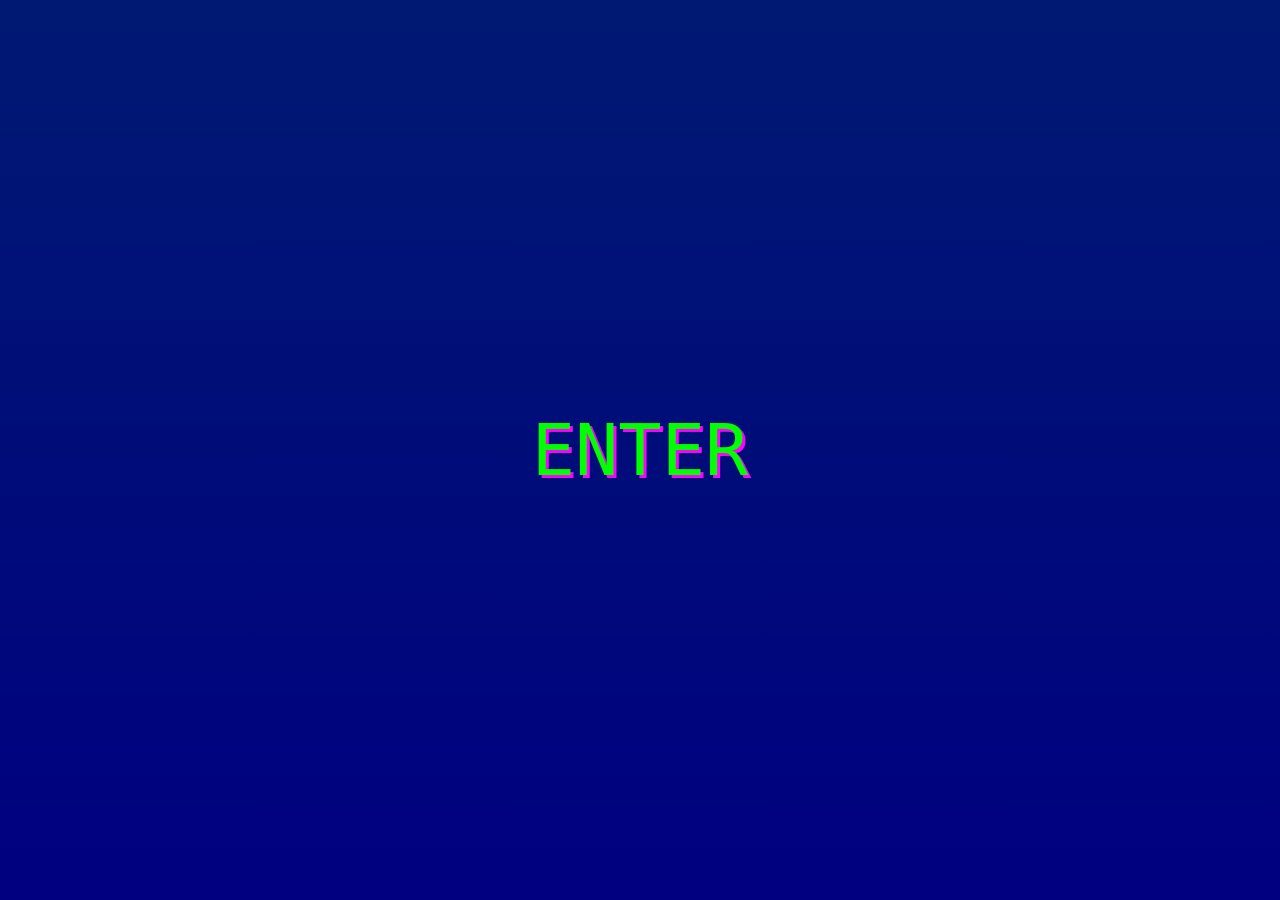
==== index.html @ 9fcf12a5 "Update index.html" ====
<!DOCTYPE html>
<html lang="en">
<head>
    <meta charset="UTF-8">
    <meta name="viewport" content="width=device-width, initial-scale=1.0">
    <title>Welcome to Unknown Anomaly</title>
    <style>
        body {
            margin: 0;
            padding: 0;
            background-color: #000080;
            font-family: "Comic Sans MS", monospace;
            display: flex;
            justify-content: center;
            align-items: center;
            min-height: 100vh;
            overflow: hidden;
        }

        .splash-container {
            text-align: center;
            position: relative;
            z-index: 1;
        }

        .enter-text {
            font-size: 72px;
            color: #00ff00;
            text-shadow: 3px 3px #ff00ff;
            animation: glow 2s infinite alternate;
            cursor: url('/assets/cursors/w98hand.cur'), pointer;
            text-decoration: none;
            display: block;
            margin: 20px;
        }

        .enter-text:hover {
            color: #ffff00;
            text-shadow: 0 0 10px #00ff00;
        }

        .construction {
            position: absolute;
            bottom: 20px;
            left: 50%;
            transform: translateX(-50%);
            color: #ffff00;
            font-size: 24px;
            animation: blink 1s infinite;
        }

        .matrix-bg {
            position: fixed;
            top: 0;
            left: 0;
            width: 100%;
            height: 100%;
            z-index: 0;
            opacity: 0.1;
            background: linear-gradient(180deg, #00ff00 0%, transparent 100%);
        }

        @keyframes glow {
            from {
                text-shadow: 3px 3px #ff00ff;
            }
            to {
                text-shadow: 0 0 20px #00ff00;
            }
        }

        @keyframes blink {
            50% { opacity: 0.5; }
        }

        .sparkle {
            position: fixed;
            pointer-events: none;
            color: #ffffff;
            text-shadow: 0 0 2px #ffffff;
            animation: sparkle-fade 0.6s linear forwards;
            z-index: 9999;
            font-size: 12px;
            line-height: 1;
        }

        @keyframes sparkle-fade {
            0% {
                transform: scale(1);
                opacity: 1;
            }
            50% {
                transform: scale(0.8);
                opacity: 0.8;
            }
            100% {
                transform: scale(0.2);
                opacity: 0;
            }
        }
    </style>
</head>
<body>
    <div class="matrix-bg"></div>
    <div class="splash-container">
        <a href="/main.html" class="enter-text">ENTER</a>
    </div>

    <script>
        // Add sparkle effect on mouse movement
        document.addEventListener('mousemove', (e) => {
            if (Math.random() < 0.2) {
                createSparkle(e.clientX, e.clientY);
            }
        });

        function createSparkle(x, y) {
            const sparkle = document.createElement('div');
            sparkle.className = 'sparkle';
            sparkle.textContent = '★';
            sparkle.style.left = `${x}px`;
            sparkle.style.top = `${y}px`;
            document.body.appendChild(sparkle);

            sparkle.addEventListener('animationend', () => {
                sparkle.remove();
            });
        }

        // Add some random sparkles on page load
        for (let i = 0; i < 10; i++) {
            const x = Math.random() * window.innerWidth;
            const y = Math.random() * window.innerHeight;
            createSparkle(x, y);
        }
    </script>
</body>
</html>
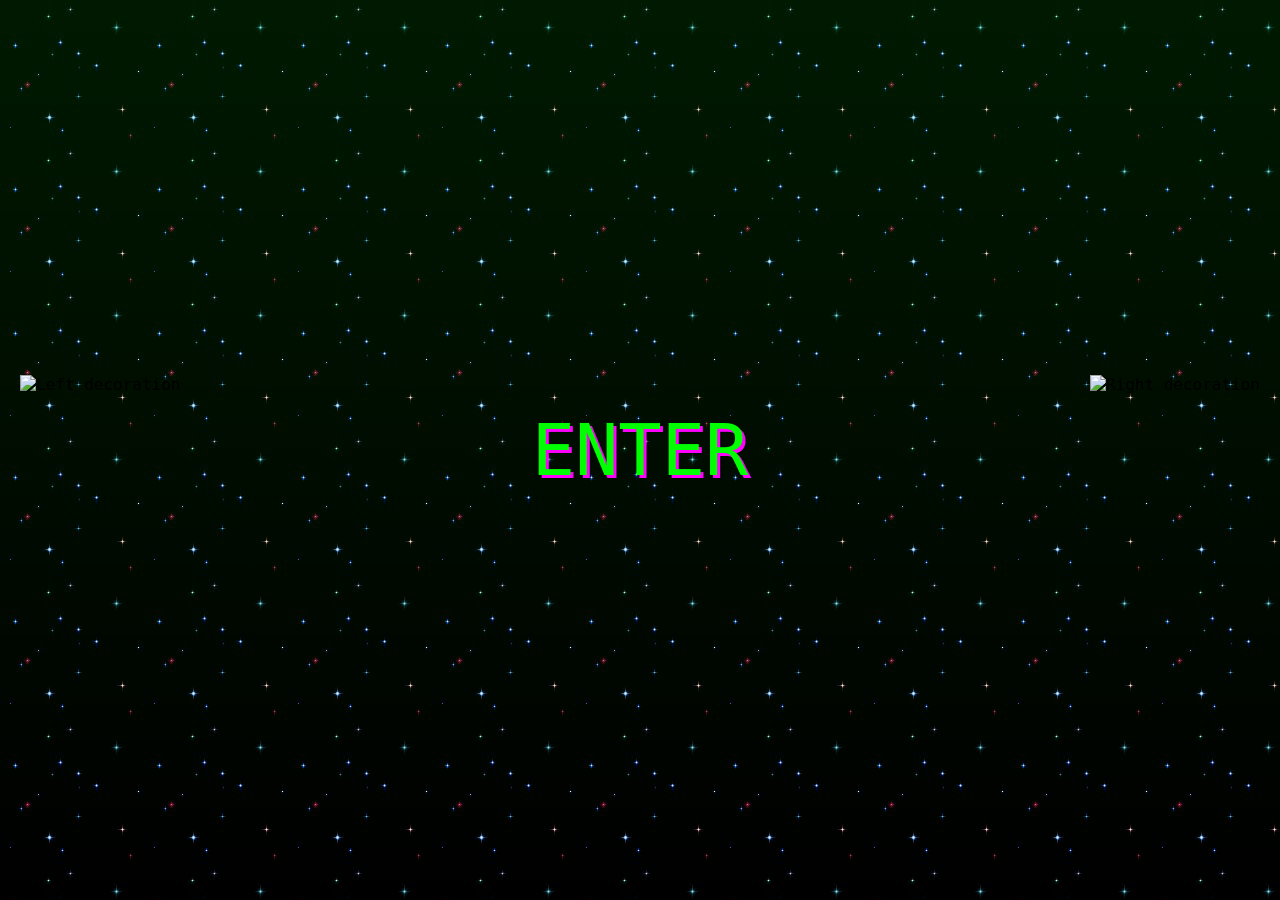
==== commit ccc09429: "uploaded graphics" ====
--- a/index.html
+++ b/index.html
@@ -9,6 +9,8 @@
             margin: 0;
             padding: 0;
             background-color: #000080;
+            background-image: url('/img/bg.png');
+            background-repeat: repeat;
             font-family: "Comic Sans MS", monospace;
             display: flex;
             justify-content: center;
@@ -60,6 +62,25 @@
             background: linear-gradient(180deg, #00ff00 0%, transparent 100%);
         }
 
+        /* Styles for side GIFs */
+        .side-gif {
+            position: fixed;
+            height: 150px;
+            z-index: 1;
+        }
+        
+        .left-gif {
+            left: 20px;
+            top: 50%;
+            transform: translateY(-50%);
+        }
+        
+        .right-gif {
+            right: 20px;
+            top: 50%;
+            transform: translateY(-50%);
+        }
+
         @keyframes glow {
             from {
                 text-shadow: 3px 3px #ff00ff;
@@ -102,6 +123,13 @@
 </head>
 <body>
     <div class="matrix-bg"></div>
+    
+    <!-- Left side GIF -->
+    <img src="https://s13.gifyu.com/images/SPyoq.gif" alt="Left decoration" class="side-gif left-gif">
+    
+    <!-- Right side GIF -->
+    <img src="https://s13.gifyu.com/images/SPyor.gif" alt="Right decoration" class="side-gif right-gif">
+    
     <div class="splash-container">
         <a href="/main.html" class="enter-text">ENTER</a>
     </div>
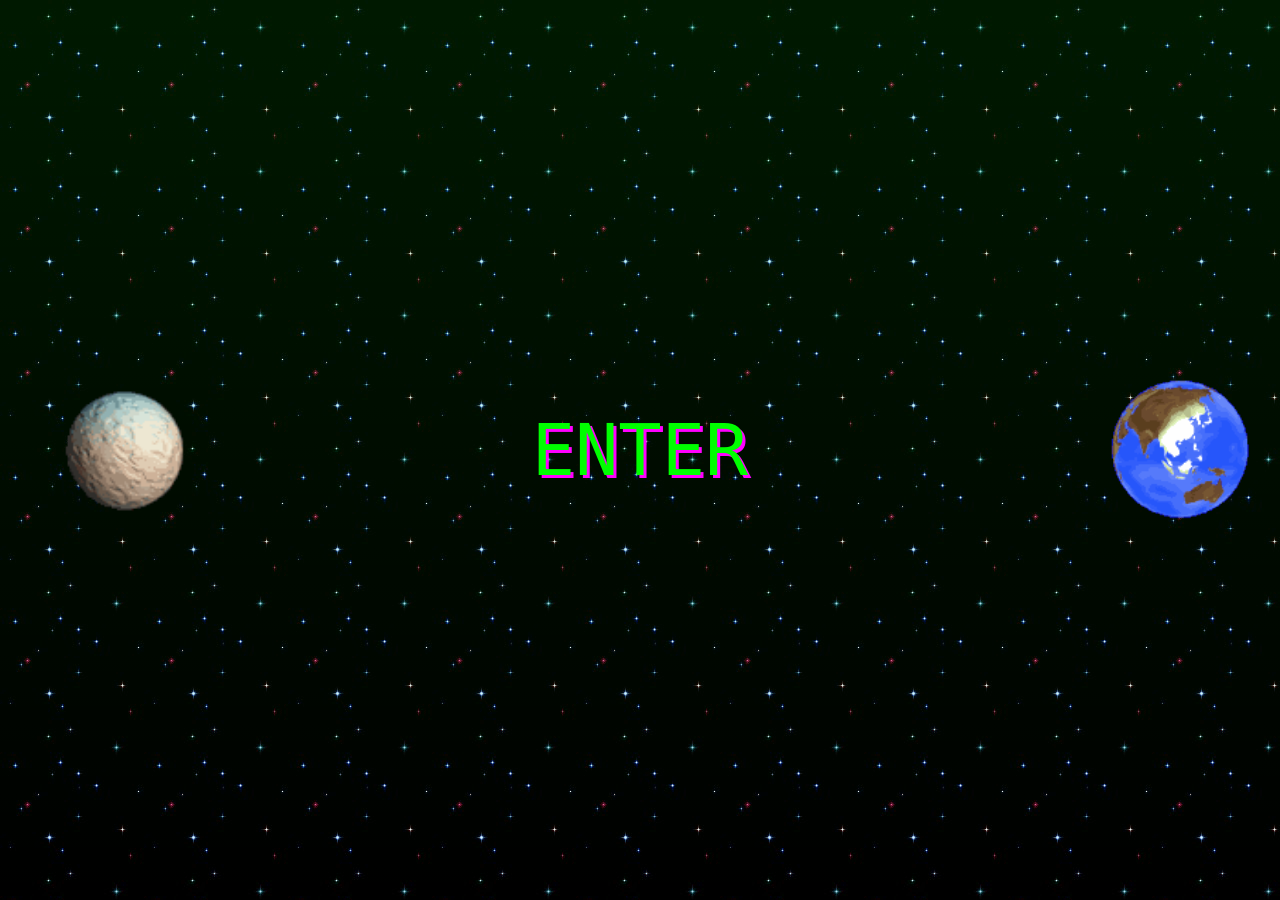
==== commit 83dcb958: "Update index.html" ====
--- a/index.html
+++ b/index.html
@@ -125,10 +125,10 @@
     <div class="matrix-bg"></div>
     
     <!-- Left side GIF -->
-    <img src="https://s13.gifyu.com/images/SPyoq.gif" alt="Left decoration" class="side-gif left-gif">
+    <img src="/img/20.gif" alt="Left decoration" class="side-gif left-gif">
     
     <!-- Right side GIF -->
-    <img src="https://s13.gifyu.com/images/SPyor.gif" alt="Right decoration" class="side-gif right-gif">
+    <img src="/img/28.gif" alt="Right decoration" class="side-gif right-gif">
     
     <div class="splash-container">
         <a href="/main.html" class="enter-text">ENTER</a>
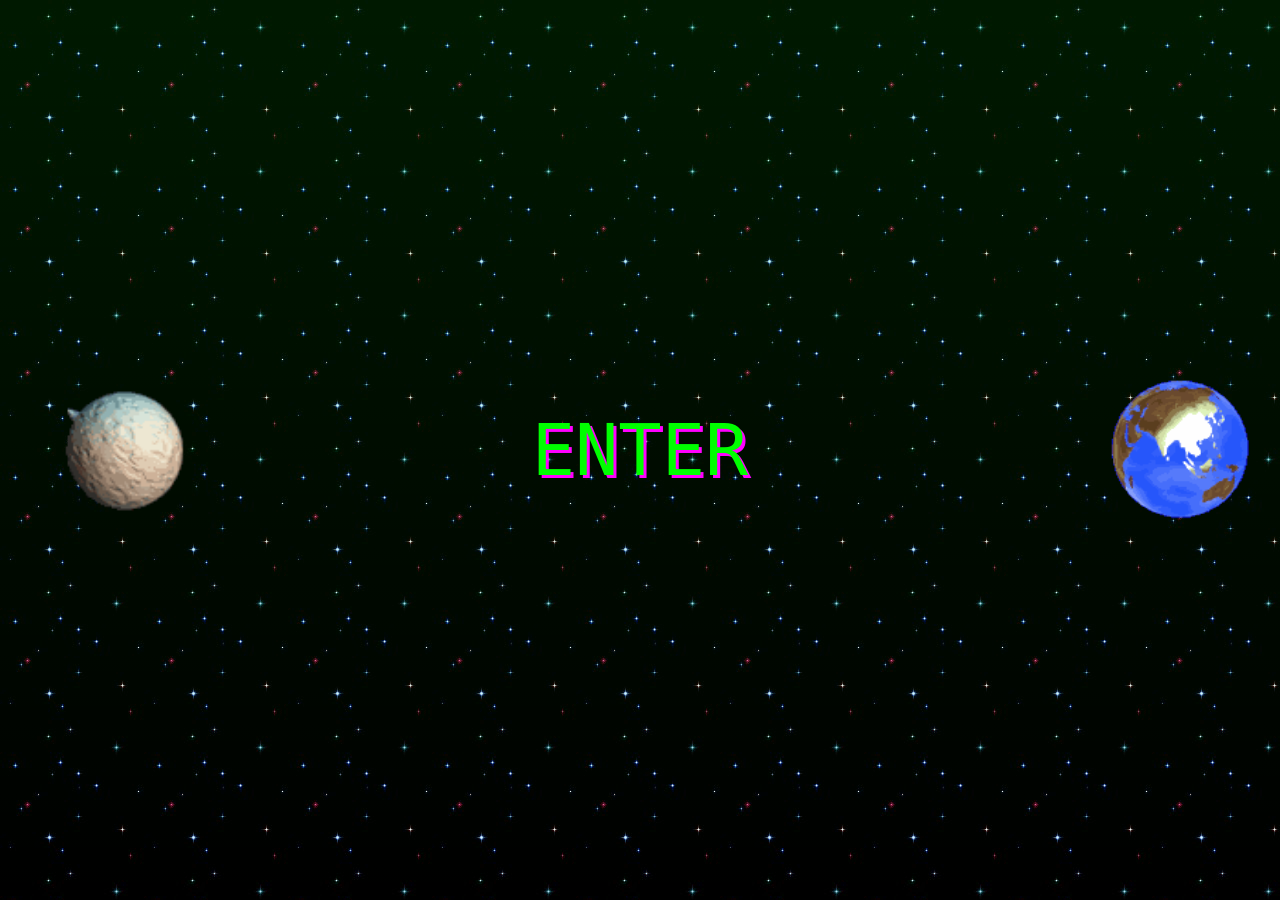
==== commit 7c66d2a0: "update" ====
--- a/index.html
+++ b/index.html
@@ -125,16 +125,39 @@
     <div class="matrix-bg"></div>
     
     <!-- Left side GIF -->
-    <img src="/img/20.gif" alt="Left decoration" class="side-gif left-gif">
+    <img src="/assets/img/20.gif" alt="Left decoration" class="side-gif left-gif">
     
     <!-- Right side GIF -->
-    <img src="/img/28.gif" alt="Right decoration" class="side-gif right-gif">
+    <img src="/assets/img/28.gif" alt="Right decoration" class="side-gif right-gif">
     
     <div class="splash-container">
-        <a href="/main.html" class="enter-text">ENTER</a>
+        <a href="#" id="enterButton" class="enter-text">ENTER</a>
     </div>
 
+    <!-- Add audio element for click sound -->
+    <audio id="clickSound" preload="auto">
+        <source src="/assets/audio/mouseclick.mp3" type="audio/mpeg">
+    </audio>
+
     <script>
+        // Handle enter button click
+        document.getElementById('enterButton').addEventListener('click', function(e) {
+            e.preventDefault();
+            const clickSound = document.getElementById('clickSound');
+            
+            // Play click sound and wait for it to finish before navigating
+            clickSound.play().then(() => {
+                // Add a small delay to let the sound play
+                setTimeout(() => {
+                    window.location.href = '/main.html';
+                }, 100);
+            }).catch(error => {
+                // If sound can't play, just navigate
+                console.error("Sound play failed:", error);
+                window.location.href = '/main.html';
+            });
+        });
+
         // Add sparkle effect on mouse movement
         document.addEventListener('mousemove', (e) => {
             if (Math.random() < 0.2) {
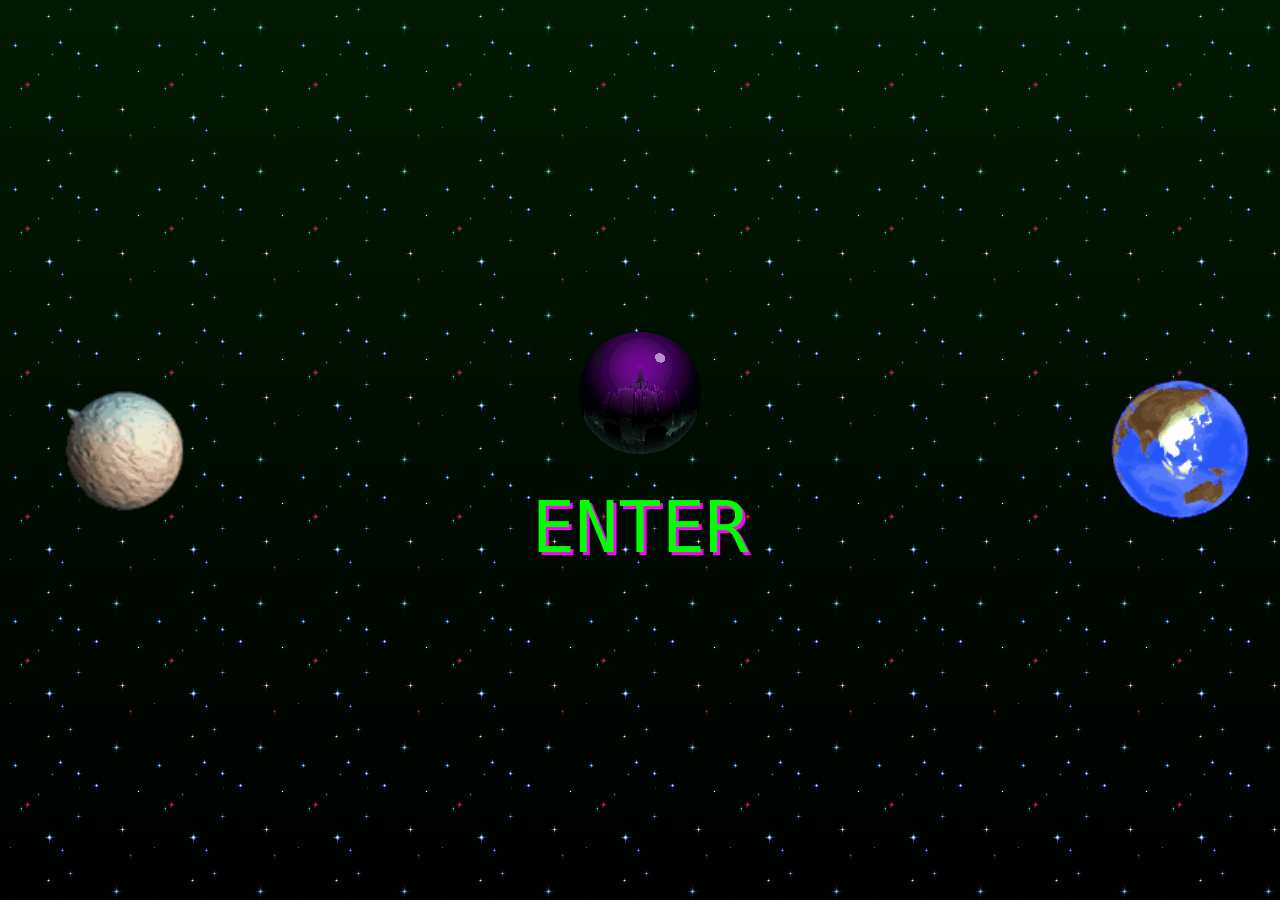
==== commit 57cda6c7: "splash update" ====
--- a/index.html
+++ b/index.html
@@ -9,7 +9,7 @@
             margin: 0;
             padding: 0;
             background-color: #000080;
-            background-image: url('/img/bg.png');
+            background-image: url('/assets/img/bg.png');
             background-repeat: repeat;
             font-family: "Comic Sans MS", monospace;
             display: flex;
@@ -33,7 +33,7 @@
             cursor: url('/assets/cursors/w98hand.cur'), pointer;
             text-decoration: none;
             display: block;
-            margin: 20px;
+            margin-top: 30px;
         }
 
         .enter-text:hover {
@@ -118,6 +118,16 @@
                 transform: scale(0.2);
                 opacity: 0;
             }
+        }
+
+        /* Style for the middle GIF */
+        .middle-gif {
+            max-width: 100%;
+            height: auto;
+            margin-bottom: 20px;
+            display: block;
+            margin-left: auto;
+            margin-right: auto;
         }
     </style>
 </head>
@@ -131,6 +141,8 @@
     <img src="/assets/img/28.gif" alt="Right decoration" class="side-gif right-gif">
     
     <div class="splash-container">
+        <!-- Add the 9.gif in the middle -->
+        <img src="/assets/img/9.gif" alt="Welcome GIF" class="middle-gif">
         <a href="#" id="enterButton" class="enter-text">ENTER</a>
     </div>
 
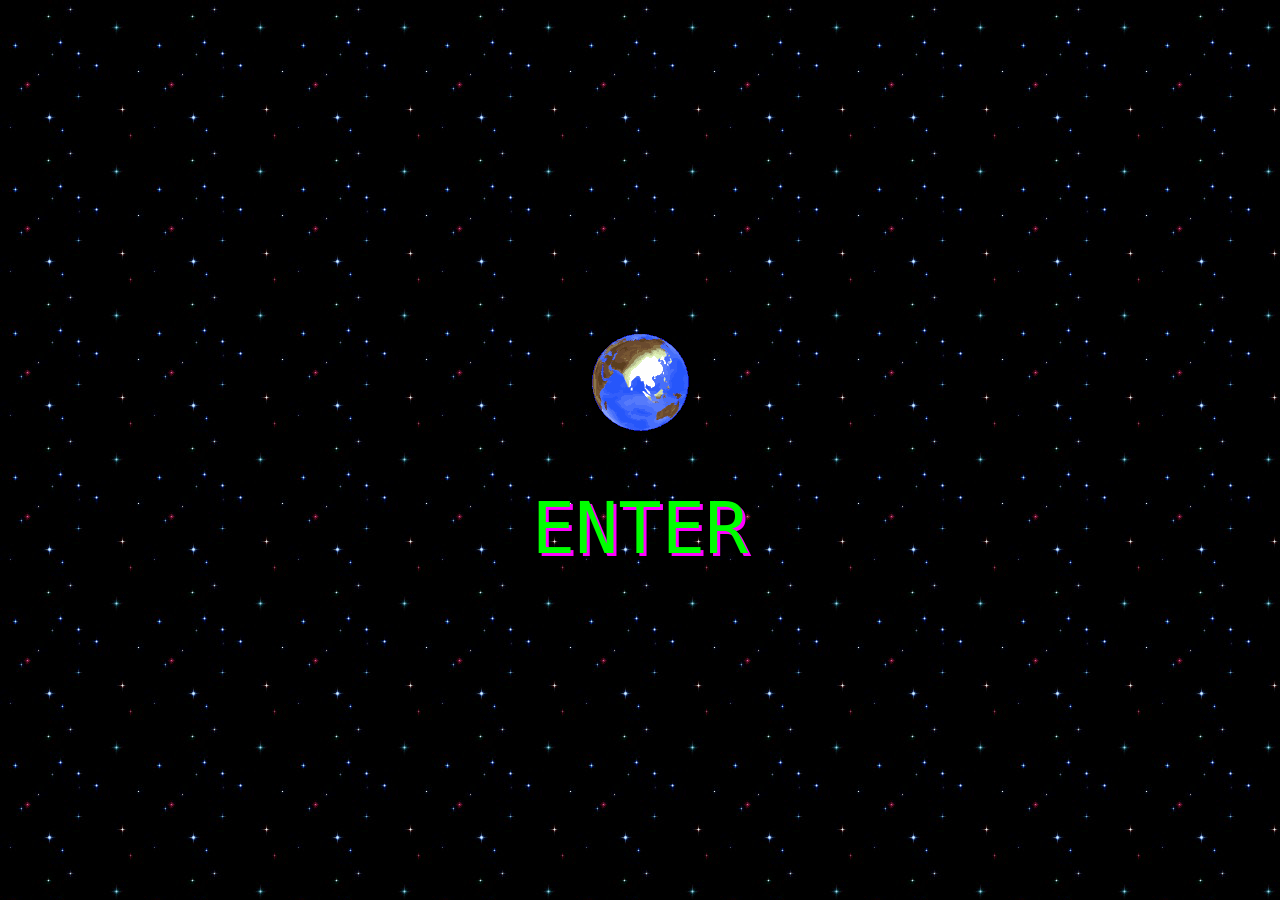
==== commit 1dfdb27c: "Update index.html" ====
--- a/index.html
+++ b/index.html
@@ -33,7 +33,7 @@
             cursor: url('/assets/cursors/w98hand.cur'), pointer;
             text-decoration: none;
             display: block;
-            margin-top: 30px;
+            margin-top: 50px;
         }
 
         .enter-text:hover {
@@ -132,17 +132,9 @@
     </style>
 </head>
 <body>
-    <div class="matrix-bg"></div>
-    
-    <!-- Left side GIF -->
-    <img src="/assets/img/20.gif" alt="Left decoration" class="side-gif left-gif">
-    
-    <!-- Right side GIF -->
-    <img src="/assets/img/28.gif" alt="Right decoration" class="side-gif right-gif">
-    
     <div class="splash-container">
         <!-- Add the 9.gif in the middle -->
-        <img src="/assets/img/9.gif" alt="Welcome GIF" class="middle-gif">
+        <img src="/assets/img/28.gif" alt="Welcome GIF" class="middle-gif">
         <a href="#" id="enterButton" class="enter-text">ENTER</a>
     </div>
 
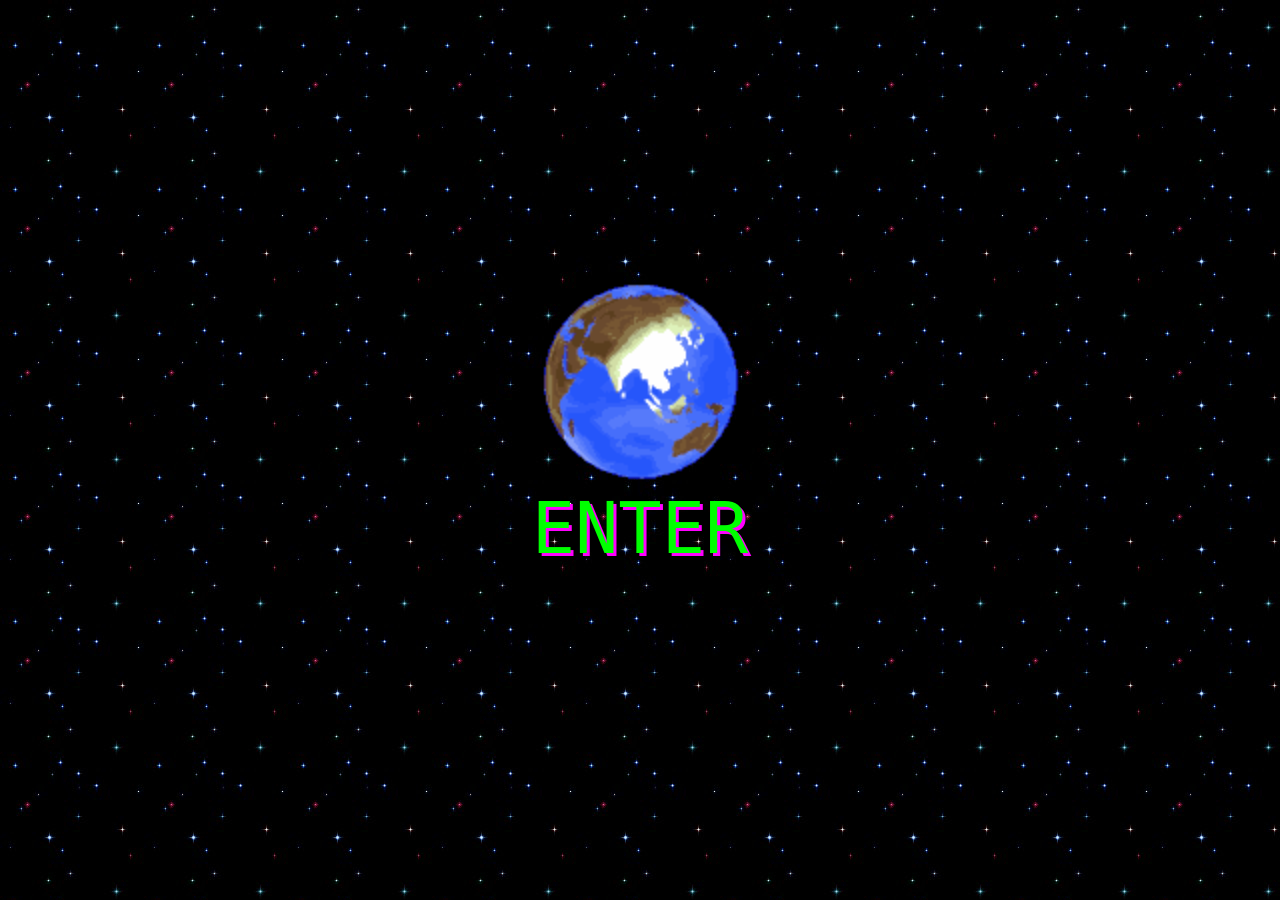
==== commit 73129c0a: "Update index.html" ====
--- a/index.html
+++ b/index.html
@@ -128,6 +128,8 @@
             display: block;
             margin-left: auto;
             margin-right: auto;
+            transform: scale(2);
+            transform-origin: center;
         }
     </style>
 </head>
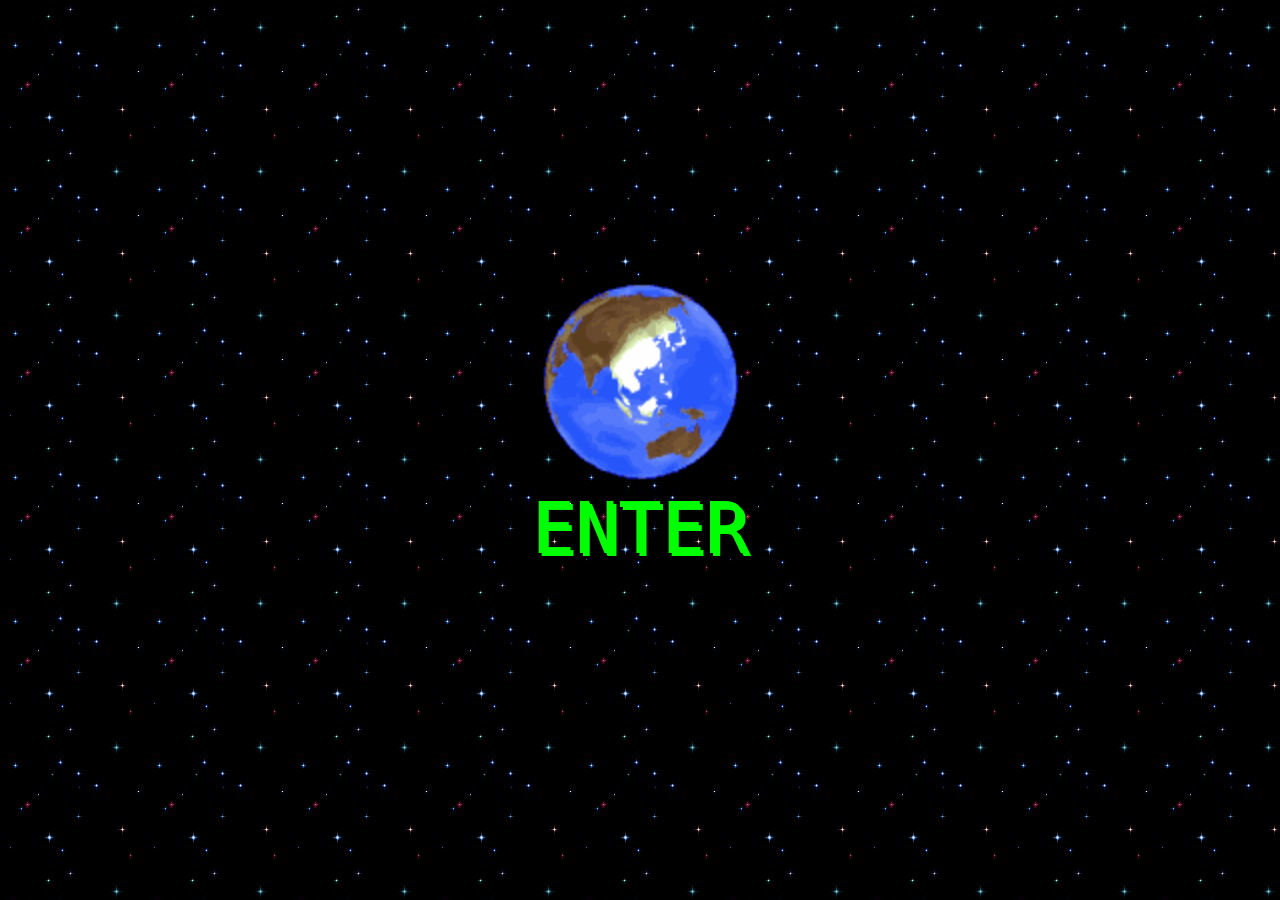
==== commit a659550a: "entries appear listener" ====
--- a/index.html
+++ b/index.html
@@ -28,7 +28,7 @@
         .enter-text {
             font-size: 72px;
             color: #00ff00;
-            text-shadow: 3px 3px #ff00ff;
+            text-shadow: 3px 3px #00ff00;
             animation: glow 2s infinite alternate;
             cursor: url('/assets/cursors/w98hand.cur'), pointer;
             text-decoration: none;
@@ -83,7 +83,7 @@
 
         @keyframes glow {
             from {
-                text-shadow: 3px 3px #ff00ff;
+                text-shadow: 3px 3px #00ff00;
             }
             to {
                 text-shadow: 0 0 20px #00ff00;
